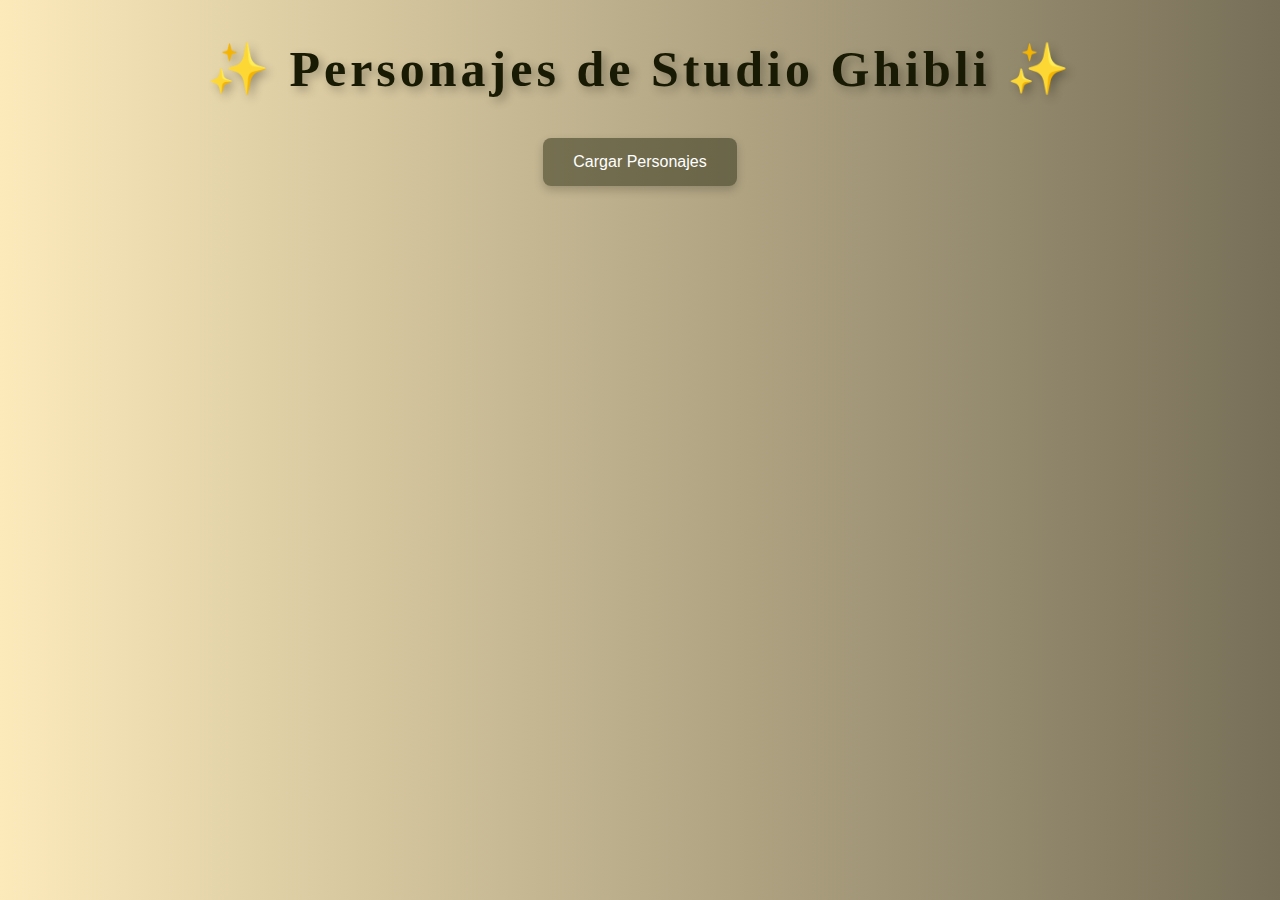
==== Async-await/index.html @ 83bf1b4d "Ejercio API" ====
<!DOCTYPE html>
<html lang="es">
<head>
  <meta charset="UTF-8" />
  <meta name="viewport" content="width=device-width, initial-scale=1.0"/>
  <title>Personajes de Studio Ghibli</title>
  <link rel="stylesheet" href="style.css" />
 

</head>
<body>

  <h1>✨ Personajes de Studio Ghibli ✨</h1>

  <button id="btn-cargar-personajes">Cargar Personajes</button>

  <div id="personajes"></div>

  <script src="app.js"></script>
</body>
</html>
---- Async-await/style.css ----
body {
  font-family: 'Segoe UI', Tahoma, Geneva, Verdana, sans-serif;
  background: linear-gradient(to right, #fceabb, #776f58);
  margin: 0;
  padding: 0;
  color: #333;
}

/*h1 {
  text-align: center;
  margin-top: 30px;
  color: #162009;
  text-shadow: 1px 1px 4px rgba(0, 0, 0, 0.1);
  font-family: fantasy;

}*/
h1 {
  font-family: 'Bangers', cursive;
  font-size: 50px;
  color: #181a03;
  text-align: center;
  text-shadow: 4px 4px 10px rgba(0, 0, 0, 0.3);
  letter-spacing: 4px;
  margin: 40px 0;
}

button#btn-cargar-personajes {
  display: block;
  margin: 20px auto;
  padding: 15px 30px;
  background-color: #161a0273;
  color: white;
  font-size: 16px;
  border: none;
  border-radius: 8px;
  cursor: pointer;
  box-shadow: 0 4px 10px rgba(0, 0, 0, 0.2);
  transition: background-color 0.3s ease, transform 0.2s ease;
}

button#btn-cargar-personajes:hover {
  background-color: #2c2a33;
  transform: scale(1.05);
}

#personajes {
  display: flex;
  flex-wrap: wrap;
  justify-content: center;
  gap: 30px;
  margin: 40px;
}

.personaje-card {
  background: linear-gradient(135deg, #ffffff, #f5f5f5);
  border-radius: 15px;
  width: 260px;
  overflow: hidden;
  box-shadow: 0 8px 20px rgba(0, 0, 0, 0.2);
  transition: transform 0.3s ease, box-shadow 0.3s ease;
  display: flex;
  flex-direction: column;
}

.personaje-card:hover {
  transform: translateY(-10px);
  box-shadow: 0 12px 25px rgba(0, 0, 0, 0.3);
}

.personaje-card img {
  width: 100%;
  height: 320px;
  object-fit: cover;
  border-bottom: 1px solid #ddd;
}

.personaje-info {
  padding: 15px;
  text-align: left;
  background-color: #ffffff;
}

.personaje-info h2 {
  margin: 0 0 10px;
  color: #333;
}

.personaje-info p {
  margin: 5px 0;
  font-size: 14px;
  color: #c0aeae;
}

.personaje-info p strong {
  color: #333;
}
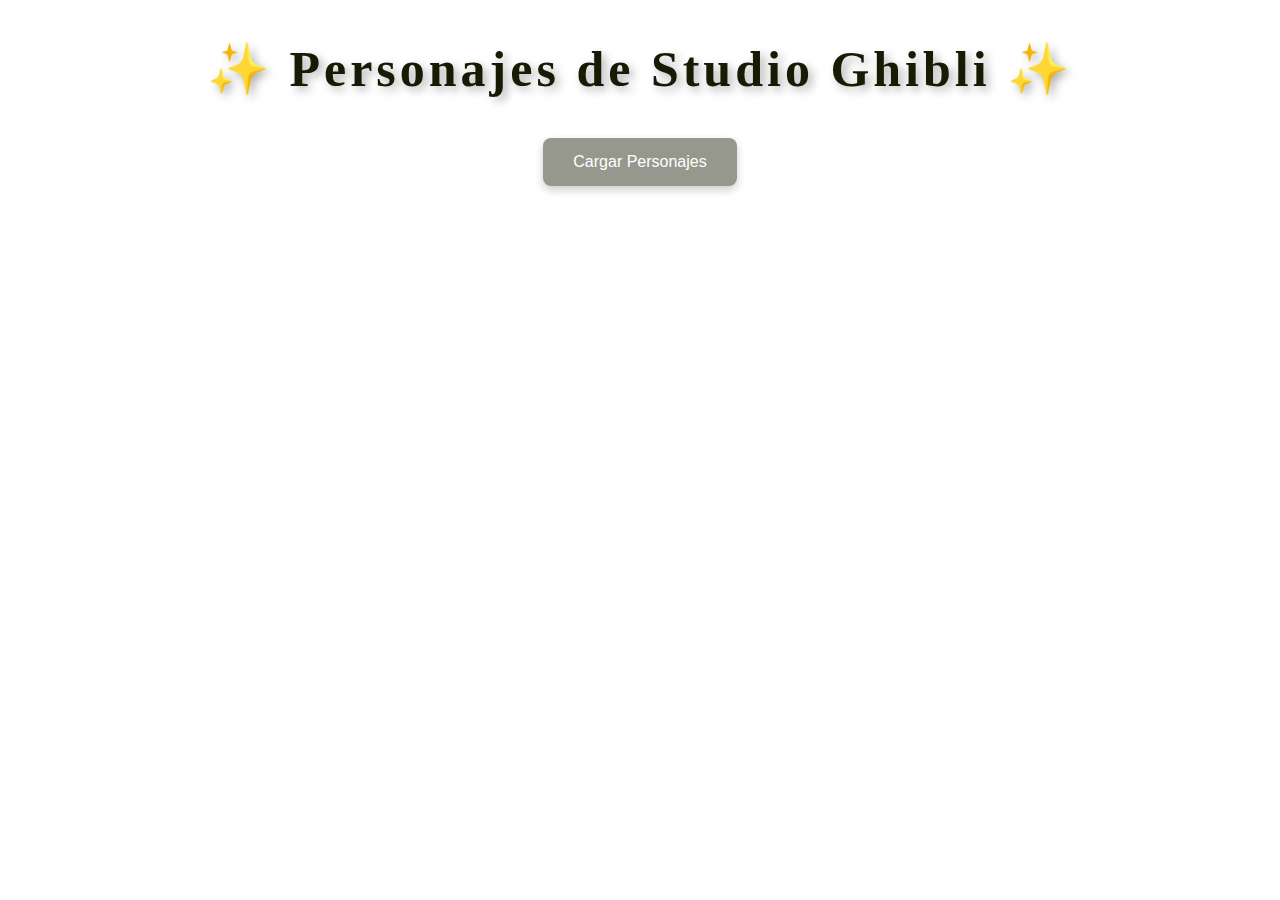
==== commit 8a8bbf32: "Ejercicio API" ====
--- a/Async-await/index.html
+++ b/Async-await/index.html
@@ -5,8 +5,6 @@
   <meta name="viewport" content="width=device-width, initial-scale=1.0"/>
   <title>Personajes de Studio Ghibli</title>
   <link rel="stylesheet" href="style.css" />
- 
-
 </head>
 <body>
 
--- a/Async-await/style.css
+++ b/Async-await/style.css
@@ -1,20 +1,14 @@
 
 body {
   font-family: 'Segoe UI', Tahoma, Geneva, Verdana, sans-serif;
-  background: linear-gradient(to right, #fceabb, #776f58);
+  /*background: linear-gradient(to right, #bebcb4, #776f58);*/
   margin: 0;
   padding: 0;
   color: #333;
-}
-
-/*h1 {
-  text-align: center;
-  margin-top: 30px;
-  color: #162009;
-  text-shadow: 1px 1px 4px rgba(0, 0, 0, 0.1);
-  font-family: fantasy;
-
-}*/
+  background-image: url('https://th.bing.com/th/id/OIP.PZrNK083zkJa-0_7VV_ZMAHaEK?w=1920&h=1080&rs=1&pid=ImgDetMain');
+  background-size: 125%;
+  }
+  
 h1 {
   font-family: 'Bangers', cursive;
   font-size: 50px;
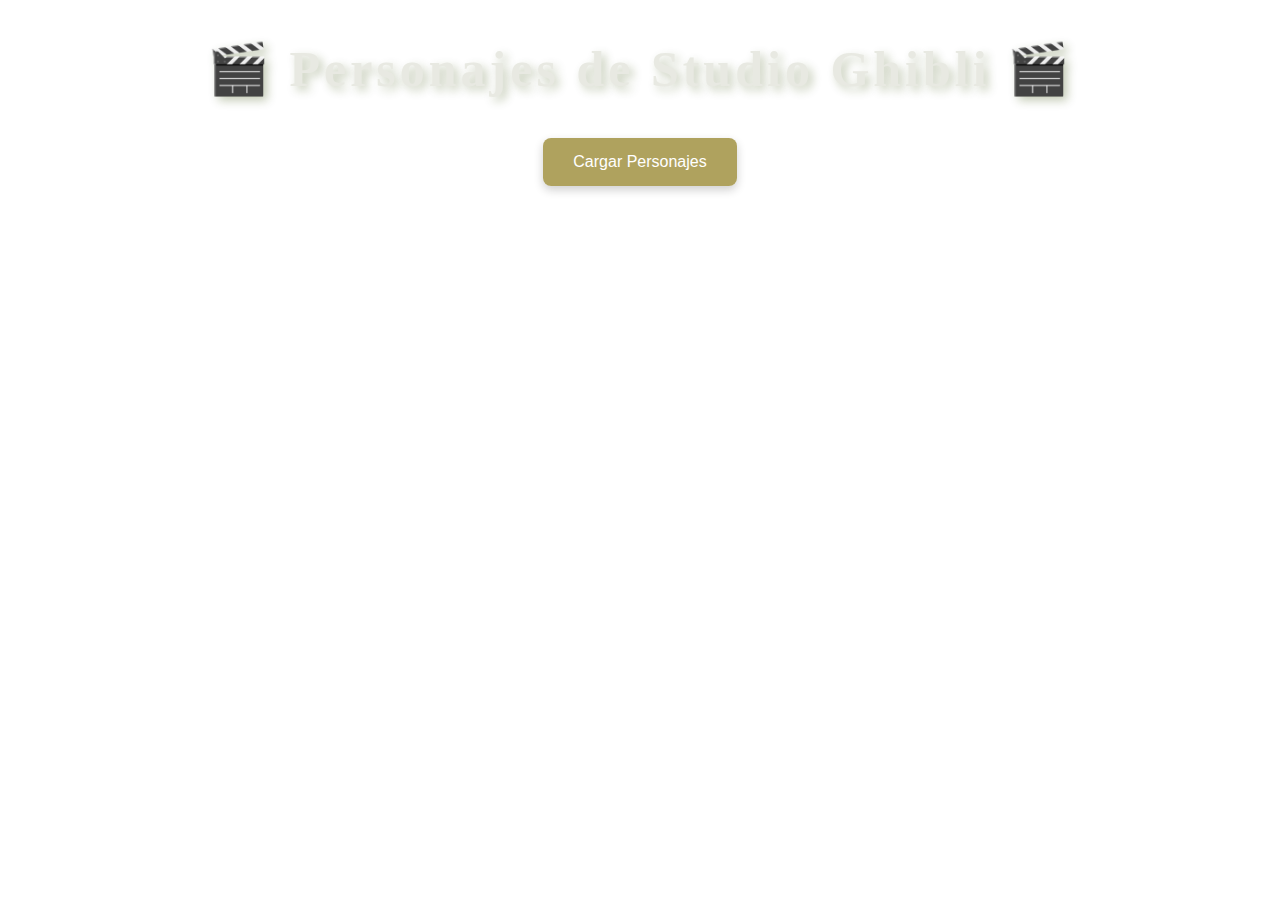
==== commit 74ebffac: "cambio de colores" ====
--- a/Async-await/index.html
+++ b/Async-await/index.html
@@ -2,13 +2,13 @@
 <html lang="es">
 <head>
   <meta charset="UTF-8" />
-  <meta name="viewport" content="width=device-width, initial-scale=1.0"/>
+  <meta name="viewport" content=""/>
   <title>Personajes de Studio Ghibli</title>
   <link rel="stylesheet" href="style.css" />
 </head>
 <body>
 
-  <h1>✨ Personajes de Studio Ghibli ✨</h1>
+  <h1>🎬 Personajes de Studio Ghibli 🎬 </h1>
 
   <button id="btn-cargar-personajes">Cargar Personajes</button>
 
--- a/Async-await/style.css
+++ b/Async-await/style.css
@@ -5,16 +5,16 @@
   margin: 0;
   padding: 0;
   color: #333;
-  background-image: url('https://th.bing.com/th/id/OIP.PZrNK083zkJa-0_7VV_ZMAHaEK?w=1920&h=1080&rs=1&pid=ImgDetMain');
+  background-image: url('https://png.pngtree.com/thumb_back/fw800/background/20230519/pngtree-film-reel-and-projector-on-a-desk-image_2572768.jpg');
   background-size: 125%;
   }
   
 h1 {
   font-family: 'Bangers', cursive;
   font-size: 50px;
-  color: #181a03;
+  color: #e8e9e2;
   text-align: center;
-  text-shadow: 4px 4px 10px rgba(0, 0, 0, 0.3);
+  text-shadow: 4px 4px 10px rgba(58, 82, 13, 0.3);
   letter-spacing: 4px;
   margin: 40px 0;
 }
@@ -23,18 +23,18 @@
   display: block;
   margin: 20px auto;
   padding: 15px 30px;
-  background-color: #161a0273;
+  background-color: #9e8f3cd3;
   color: white;
   font-size: 16px;
   border: none;
   border-radius: 8px;
   cursor: pointer;
-  box-shadow: 0 4px 10px rgba(0, 0, 0, 0.2);
+  box-shadow: 0 4px 10px rgba(19, 18, 18, 0.2);
   transition: background-color 0.3s ease, transform 0.2s ease;
 }
 
 button#btn-cargar-personajes:hover {
-  background-color: #2c2a33;
+  background-color: #546119;
   transform: scale(1.05);
 }
 
